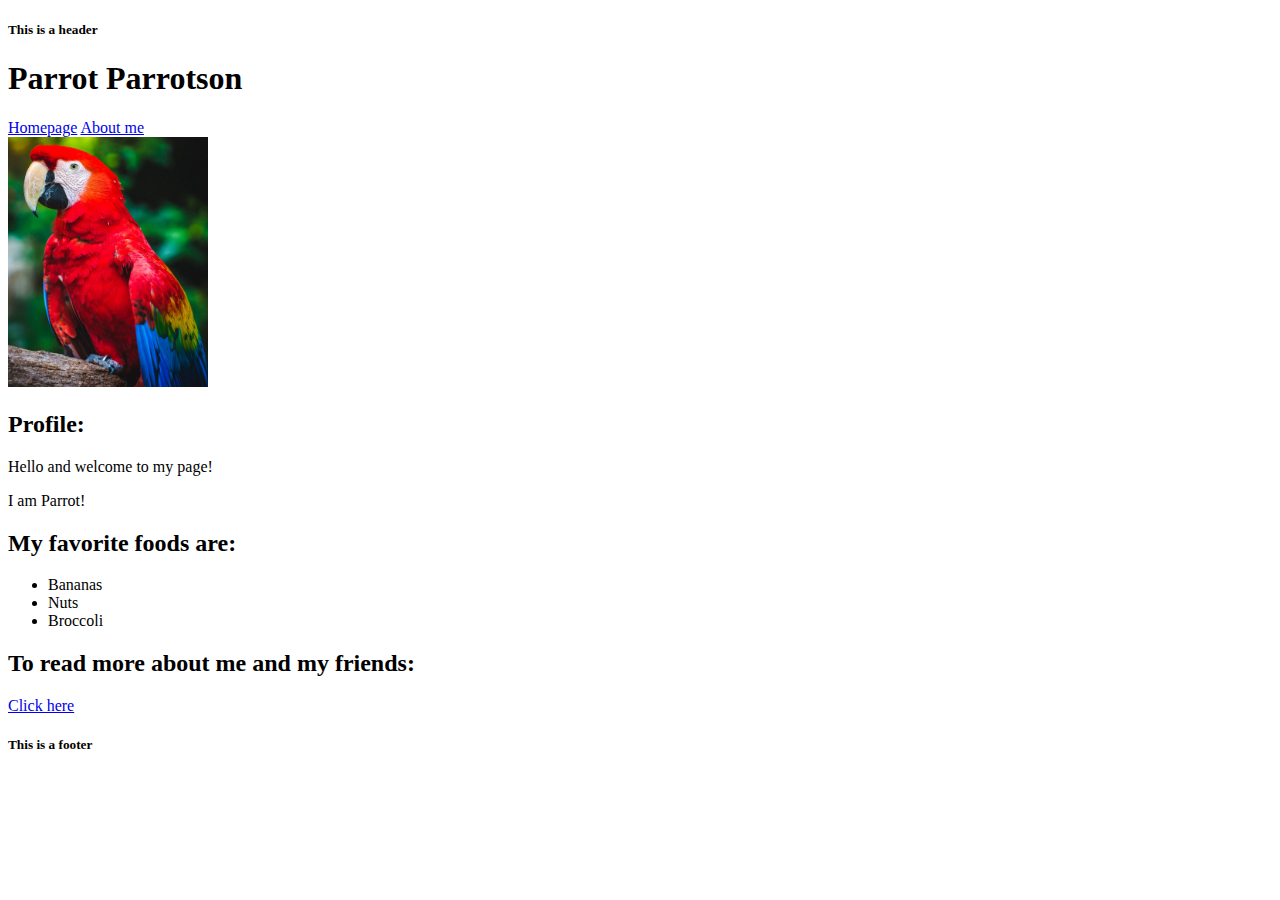
==== koduppgift1/index.html @ 277882c2 "test1" ====
<!DOCTYPE html>
<html lang="en">
<head>
    <meta charset="UTF-8">
    <meta http-equiv="X-UA-Compatible" content="IE=edge">
    <meta name="viewport" content="width=device-width, initial-scale=1.0">
    <title>Document</title>
    

</head>


<body> 
    <header>
        <h5>This is a header</h5>
        <h1>Parrot Parrotson</h1>
    </header>

    <nav> <a href="index.html">Homepage</a>
        <a href="about.html">About me</a>
    </nav>
       
<section>
    <img src="images/parrot.jpg"width="200"><br>
    <h2>Profile:</h2>
    <p>Hello and welcome to my page! </p>
    <p>I am Parrot!</p> 
    </section>
    

    <section>
        <h2>My favorite foods are:</h2>
        <ul>
            <li>Bananas</li>
            <li>Nuts</li>
            <li>Broccoli</li>
    
    </section>
    <section>
        <h2>To read more about me and my friends:</h2>
        <a href=https://en.wikipedia.org/wiki/Parrot target="_blank">Click here</a><br>
    </section>

<footer>
    <h5>This is a footer</h5>
</footer>


</body>



</html>
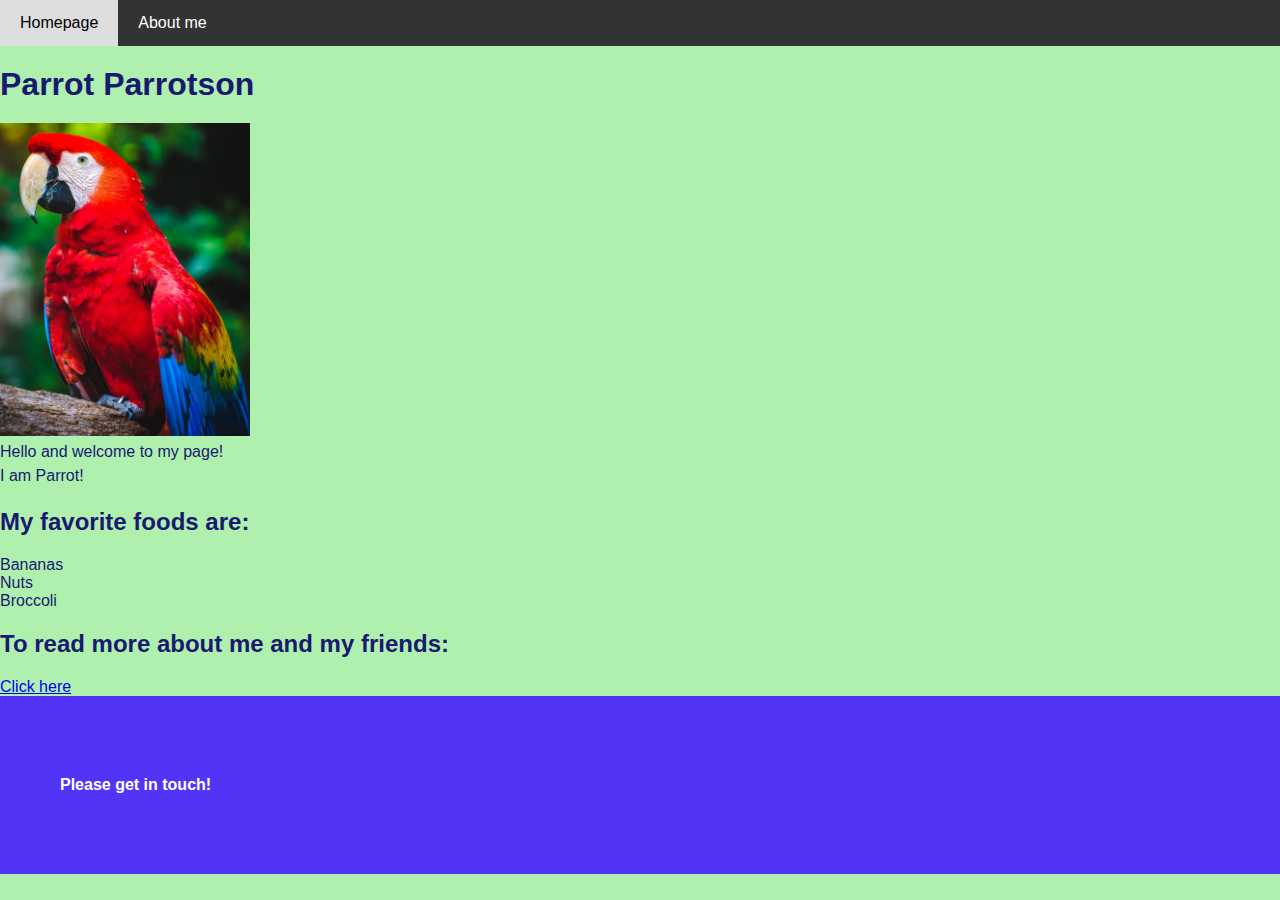
==== commit 0589a92f: "new" ====
--- a/koduppgift1/index.html
+++ b/koduppgift1/index.html
@@ -4,7 +4,8 @@
     <meta charset="UTF-8">
     <meta http-equiv="X-UA-Compatible" content="IE=edge">
     <meta name="viewport" content="width=device-width, initial-scale=1.0">
-    <title>Document</title>
+    <link href="style.css" rel="stylesheet" >
+    <title>Parrot Parrotson</title>
     
 
 </head>
@@ -12,21 +13,19 @@
 
 <body> 
     <header>
-        <h5>This is a header</h5>
-        <h1>Parrot Parrotson</h1>
+        <nav class="navbar"> 
+            <a href="index.html">Homepage</a>
+            <a href="about.html">About me</a>
+        </nav>
     </header>
 
-    <nav> <a href="index.html">Homepage</a>
-        <a href="about.html">About me</a>
-    </nav>
-       
-<section>
-    <img src="images/parrot.jpg"width="200"><br>
-    <h2>Profile:</h2>
-    <p>Hello and welcome to my page! </p>
-    <p>I am Parrot!</p> 
-    </section>
-    
+<main>
+    <section>
+        <h1>Parrot Parrotson</h1>
+        <img src="images/parrot.jpg"width="200"><br>
+        <p>Hello and welcome to my page! </p>
+        <p>I am Parrot!</p> 
+        </section>
 
     <section>
         <h2>My favorite foods are:</h2>
@@ -40,9 +39,9 @@
         <h2>To read more about me and my friends:</h2>
         <a href=https://en.wikipedia.org/wiki/Parrot target="_blank">Click here</a><br>
     </section>
-
+</main>
 <footer>
-    <h5>This is a footer</h5>
+    <h4>Please get in touch!</h4> 
 </footer>
 
 
--- a/koduppgift1/style.css
+++ b/koduppgift1/style.css
@@ -0,0 +1,69 @@
+* {
+  padding: 0;
+  margin: 0;
+}
+
+body {
+  background-color: rgb(176, 240, 174);
+  color:midnightblue;
+  font-family: Arial, Helvetica, sans-serif;
+  margin: 0;
+}
+
+header {
+  background-color: #333(138, 49, 46);
+  padding: 0px;
+}
+.navbar {
+  overflow: hidden;
+  background-color: #333;
+}
+
+
+.navbar a {
+  float: left;
+  display: block;
+  color: white;
+  text-align: center;
+  padding: 14px 20px;
+  text-decoration: none;
+}
+
+
+.navbar a.right {
+  float: right;
+}
+
+
+.navbar a:hover {
+  background-color: #ddd;
+  color: black;
+}
+img {
+  width: 250px;
+}
+h1, h2, h3, h4, ul {
+  margin: 20px 0px;
+}
+
+p {
+  line-height: 150%;
+  margin: 0px 0px;
+}
+table, td, th {
+  border: 1px solid midnightblue;
+  background-color: white;
+  border-collapse: collapse;
+  margin: 10px 0px;
+}
+
+th, td {
+  text-align: left;
+  padding: 10px 20px 10px 10px;
+}
+
+footer {
+  background-color: rgb(81, 52, 245);
+  padding: 60px;
+  color:rgb(255, 255, 255);
+}